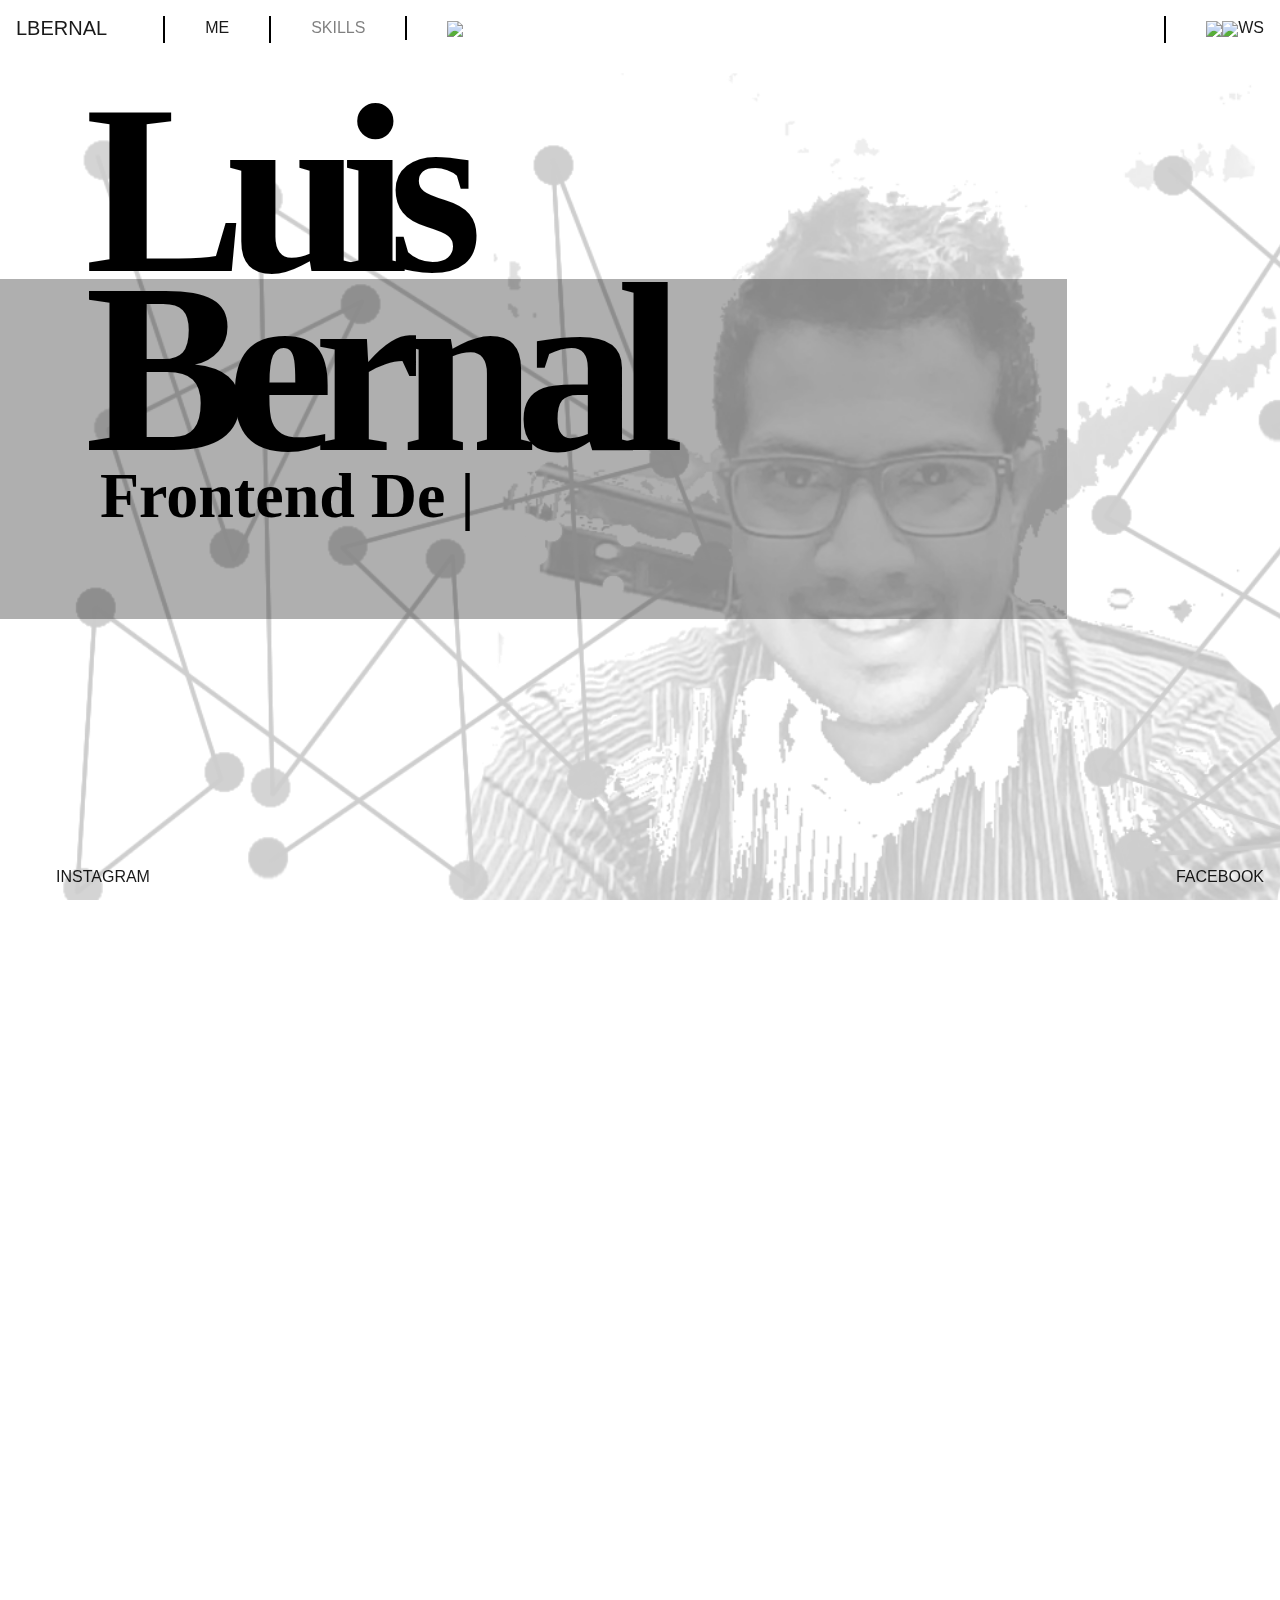
==== index.html @ 37fc6cb6 "add page my repository" ====
<!DOCTYPE html>
<html lang="en">
<head>
	<meta charset="UTF-8">
	<link rel="shortcut icon" href="https://img.icons8.com/ios/50/000000/google-code.png" type="image/x-icon" />
	<title>Lbernal.com.ve</title>
	<meta name="viewport" content="width=device-width, initial-scale=1.0">
	<link rel="stylesheet" type="text/css" href="css/mistilo.css">
	<link rel="stylesheet" href="https://cdnjs.cloudflare.com/ajax/libs/animate.css/3.7.0/animate.min.css">

	<link rel="stylesheet" href="https://use.fontawesome.com/releases/v5.5.0/css/all.css">

	<!-- Latest compiled and minified CSS -->
	<link rel="stylesheet" href="https://maxcdn.bootstrapcdn.com/bootstrap/4.0.0/css/bootstrap.min.css">

	<!--Machinewrite-->
    <script src="https://ajax.googleapis.com/ajax/libs/jquery/1.9.1/jquery.min.js"></script>


	<style>
	    .wow:first-child {
	      visibility: hidden;
	    }
	</style>
	


</head>
<body id="body_bg" class="bg_luis2" >

<nav class="navbar navbar-expand-lg fixed-top navbar-light mune_white">
  <a class="navbar-brand cool-link wow bounceInLeft" data-wow-delay="0.2s" href="#">LBERNAL</a>
  <button class="navbar-toggler" type="button" data-toggle="collapse" data-target="#navbarSupportedContent" aria-controls="navbarSupportedContent" aria-expanded="false" aria-label="Toggle navigation">
    <span class="navbar-toggler-icon"></span>
  </button>

  <div class="collapse navbar-collapse" id="navbarSupportedContent">
    <ul class="navbar-nav mr-auto ">
      <li class="nav-item active">
        <a class="nav-link mg_menu cool-link wow bounceInLeft" data-wow-delay="0.4s" href="#ME">ME</a>
      </li>
      <li class="nav-item">
        <a class="nav-link mg_menu cool-link wow bounceInLeft" data-wow-delay="0.6s" href="#folder">SKILLS</a>
      </li>
      <li class="nav-item">
        <a class="nav-link mg_menu  wow bounceInLeft" data-wow-delay="0.8s" href="https://github.com/blacksk81"><img class="github" src="https://img.icons8.com/wired/50/000000/github.png"></a>
      </li>
    </ul>
    <ul class="navbar-nav right">
      <li class="nav-item active">
        <a class="nav-link mg_menu  cool-link wow bounceInRight" data-wow-delay="0.8s" href="https://api.whatsapp.com/send?phone=0051921966985&text=Hola%20luis%20quiero%20saber%20de%20tus%20servicios"><img class="ws" src="https://img.icons8.com/wired/50/000000/whatsapp.png"><img class="arrow" src="https://img.icons8.com/ios/50/000000/right.png">WS</a>
      </li>
    </ul>
  </div>
</nav>

<nav class="navbar fixed-bottom navbar-light ">
     <ul class="navbar-nav" style="display: contents;">
      <li class="nav-item active">
        <a class="nav-link cool-link "  href="https://www.instagram.com/luisbernal2" target="_blank">INSTAGRAM</a>
      </li>
      <li class="nav-item active">
        <img class="wow pulse"  src="https://img.icons8.com/ios/50/000000/circled-down-2.png" data-wow-iteration="infinite" data-wow-duration="1500ms" >
      </li>
      <li class="nav-item active">
        <a class="nav-link cool-link"  href="https://www.facebook.com/blacksk81" target="_blank">FACEBOOK</a>
      </li>
    </ul>
</nav>

<section class="home_position">
	<div class="container">
		<div class="row align-items-center">
			<div class="col-md-12">
				<h1 class="title wow bounceInLeft align-middle cool-title">Luis <br> Bernal</h1>
				<h2 class="subtitle wow bounceInLeft align-middle"><span class="gris" id="typed"></span></h2>
				<!--efectmachiwrite-->
		          <script type="text/javascript">
		            $(function(){
		              $("#typed").typed({
		                strings: ["Frontend Developer", "Maquetador Web", "Especialista en UX/IU", "Futurista abstracto"],
		                typeSpeed: 30,
		                backDelay: 1500,
		                loop: true,
		                loopCount: false,
		                callback: function(){ foo(); }
		              });
		              function foo(){ console.log("Callback"); }
		            });
		          </script>
  				<!--efectmachiwrite-->
			</div>
		</div>
	</div>
</section>


<div class="container-fluid">
	<div class="row">
		<div class="col-md-10 col-sm-10 col-xs-10 wow slideInLeft back_to_back" data-wow-delay="0.4s" data-wow-duration="2s" data-wow-offset="10">
		
		</div>
	</div>
</div>

<section class="me_section" id="ME">
	<div class="container">
		<div class="row align-items-center">
			<div class="col-md-7" align="left">
				<h2 class="subtitle wow bounceInLeft cool-link">Luis Bernal <br> Developer Frontend</h2>
				<p class="ptxt wow bounceInLeft" data-wow-delay="0.2s">Ing de Sistemas apasionado por el diseño web y las nuevas tecnologia para el desarrollo de web site, curioso por la tendencia de experiencia de usuario UX/IU.</p>
			</div>
			<div class="col-md-5">
				<img src="img/diseno_002.fw.png" class="img-fluid wow bounceInRight" data-wow-delay="0.4s"  >
			</div>
		</div>
	</div>
</section>

<section class="me_work" id="folder">
	<div class="container">
		<div class="row align-items-center">
			<div class="col-md-8 offset-md-4 " align="right">
				<h2 class="subtitle wow bounceInRight cool-link">My Skill</h2>
				<p class="ptxt wow bounceInLeft" data-wow-delay="0.2s">Html & Css Dominado en un 100%</p>
				<div class="progress wow bounceInLeft" data-wow-delay="0.2s" style="height: 3px;">
				  <div class="progress-bar" role="progressbar" style="width: 1%;" aria-valuenow="25" aria-valuemin="0" aria-valuemax="100"></div>
				</div>
				<p class="ptxt wow bounceInLeft" data-wow-delay="0.4s">Javascript Dominado en un 70%</p>
				<div class="progress wow bounceInLeft" data-wow-delay="0.4s" style="height: 3px;">
				  <div class="progress-bar" role="progressbar" style="width: 30%;" aria-valuenow="25" aria-valuemin="0" aria-valuemax="100"></div>
				</div>
				<p class="ptxt wow bounceInLeft" data-wow-delay="0.6s">wordpress Dominado en un 90%</p>
				<div class="progress wow bounceInLeft" data-wow-delay="0.6s" style="height: 3px;">
				  <div class="progress-bar" role="progressbar" style="width: 10%;" aria-valuenow="25" aria-valuemin="0" aria-valuemax="100"></div>
				</div>
				<p class="ptxt wow bounceInLeft" data-wow-delay="0.8s">UX / IU Dominado en un 90%</p>
				<div class="progress wow bounceInLeft" data-wow-delay="0.8s" style="height: 3px;">
				  <div class="progress-bar" role="progressbar" style="width: 10%;" aria-valuenow="25" aria-valuemin="0" aria-valuemax="100"></div>
				</div>
			</div>
		</div>
	</div>
</section>


	
<script src="https://code.jquery.com/jquery-3.2.1.slim.min.js"></script>
<script src="https://cdnjs.cloudflare.com/ajax/libs/popper.js/1.12.9/umd/popper.min.js"></script>
<script src="https://maxcdn.bootstrapcdn.com/bootstrap/4.0.0/js/bootstrap.min.js"></script>

<script src="js/smooth-scroll.js"></script>
<script src="js/home.min.js"></script>

 <script src="js/machiwrite.js"></script>

	<script src="js/wow.js"></script>

	  <script>
	    wow = new WOW(
	      {
	        animateClass: 'animated',
	        offset:       100,
	        callback:     function(box) {
	          console.log("WOW: animating <" + box.tagName.toLowerCase() + ">")
	        }
	      }
	    );
	    wow.init();
	    document.getElementById('moar').onclick = function() {
	      var section = document.createElement('section');
	      section.className = 'section--purple wow fadeInDown';
	      this.parentNode.insertBefore(section, this);
	    };

	    $(function() {
		  // This will select everything with the class smoothScroll
		  // This should prevent problems with carousel, scrollspy, etc...
		  $('.smoothScroll').click(function() {
		    if (location.pathname.replace(/^\//, '') == this.pathname.replace(/^\//, '') && location.hostname == this.hostname) {
		      var target = $(this.hash);
		      target = target.length ? target : $('[name=' + this.hash.slice(1) + ']');
		      if (target.length) {
		        $('html,body').animate({
		          scrollTop: target.offset().top
		        }, 1000); // The number here represents the speed of the scroll in milliseconds
		        return false;
		      }
		    }
		  });
		});
	  </script>
	  <script>
	  	
	  	const observer = new IntersectionObserver((entries) => {
		    entries.forEach((entry) => {
		        const rand = Math.floor(Math.random() * 30);
		    });
		});
		const items = document.querySelectorAll(".itemImg");

		items.forEach((item, index) => {
		    observer.observe(item, index);
		});

	
	  </script>


</body>
</html>
---- css/mistilo.css ----
.bg_luis2{
	background-image: url("../img/mibg.png");
    background-repeat: no-repeat;
    background-attachment: fixed;
    background-size: cover;
}

.home_position{
	width: 100% !important;
	height: auto !important;
	margin-top: 100px;
}

.me_section{
	margin: 400px 0px;
}

.me_work{
	margin: 400px 0px;
}

@font-face {
font-family: personalregular;
src: url(MADE Canvas Regular PERSONAL USE.otf);
}

@font-face {
font-family: personallight;
src: url(MADE Canvas Light PERSONAL USE.otf);
}
@font-face {
font-family: personalblack;
src: url(MADE Canvas Black PERSONAL USE.otf);
}





/*---menu---*/
.nav-link {
    display: block;
    padding: 0px 0px 0px 40px !important;
}
.mg_menu {
    margin: 0px 0px 0px 40px;
    border-left: 2px solid #000;
}

.github{
    width: 55%;
}
.ws{
    width: 23%;
}

@media(max-width: 768px) {
    .github{
        width: 5%;
    }
    .ws{
        width: 5%;
    }  
    .arrow{
        width: 5%;
    }
    .mune_white {
        background-color: #ffffff !important;
        z-index: 99999999;
    }
}

.navbar-toggler {
    padding: .25rem .75rem !important;
    font-size: 1.25rem !important;
    line-height: 1 !important;
    background-color: #970e0e00 !important;
    border: 1px solid black !important;
    border-radius: 0rem !important;
}
.navbar-light .navbar-toggler {
    color: rgba(0,0,0,.5) !important;
    border-color: rgba(0, 0, 0, 0.98) !important;
}
/*---menu---*/
.title{
	font-family: personalblack;
    font-size: 242px;
    line-height: 179px;
    font-weight: 900;
    letter-spacing: -20px;
}
@media(max-width: 1024px){
    .title {
        font-family: personalblack;
        font-size: 150px;
        line-height: 100px;
        font-weight: 900;
        letter-spacing: -20px;
    }
}



.back_to_back{
    background-color: #00000050; 
    top: -250px;
    padding: 170px; 
    z-index: -999;
}
@media(max-width: 1024px){
    .back_to_back{
        background-color: #00000050; 
        top: -170px;
        padding: 100px; 
        z-index: -999;
    }
}
.subtitle{
    font-family: personalregular;
    font-size: 64px;
    font-weight: 900;
    line-height: 50px;
}
.subtitle span{
    font-family: personalregular;
    font-size: 64px;
    font-weight: 900;
    line-height: 50px;
    padding-left: 15px;
    color: black;
}
.ptxt{
    font-family: personallight;
    font-size: 22px;
    line-height: 22px;
}

.mune_white{
	background-color: #ffffff50;
    z-index: 99999999;
}
.nav-link{
	font-family: personalregular !importante;
}

/*Cool link text*/
.cool-link {
    display: inline-block;
    color: #000;
    text-decoration: none;
}

.cool-link::after {
    content: '';
    display: block;
    width: 0;
    height: 3px;
    background: #000;
    transition: width .3s;
}

.cool-link:hover::after {
    width: 100%;
    //transition: width .3s;
}
/*Cool link text*/
/*Cool link title*/
.cool-title {
    display: inline-block;
    color: #000;
    text-decoration: none;
}

.cool-title::after {
    content: '';
    display: block;
    width: 0;
    height: 5px;
    background: #000;
    transition: width .3s;
}

.cool-title:hover::after {
    width: 100%;
    //transition: width .3s;
}
/*Cool link title*/

.progress-bar {
    display: -webkit-box;
    display: -ms-flexbox;
    display: flex;
    -webkit-box-orient: vertical;
    -webkit-box-direction: normal;
    -ms-flex-direction: column;
    flex-direction: column;
    -webkit-box-pack: center;
    -ms-flex-pack: center;
    justify-content: center;
    color: #fff;
    text-align: center;
    background-color: #eee !important;
    transition: width .6s ease;
}

.progress {
    display: -webkit-box;
    display: -ms-flexbox;
    display: flex;
    height: 1rem;
    overflow: hidden;
    font-size: .75rem;
    background-color: #000 !important;
    border-radius: .25rem;
    margin-bottom: 30px !important;
}
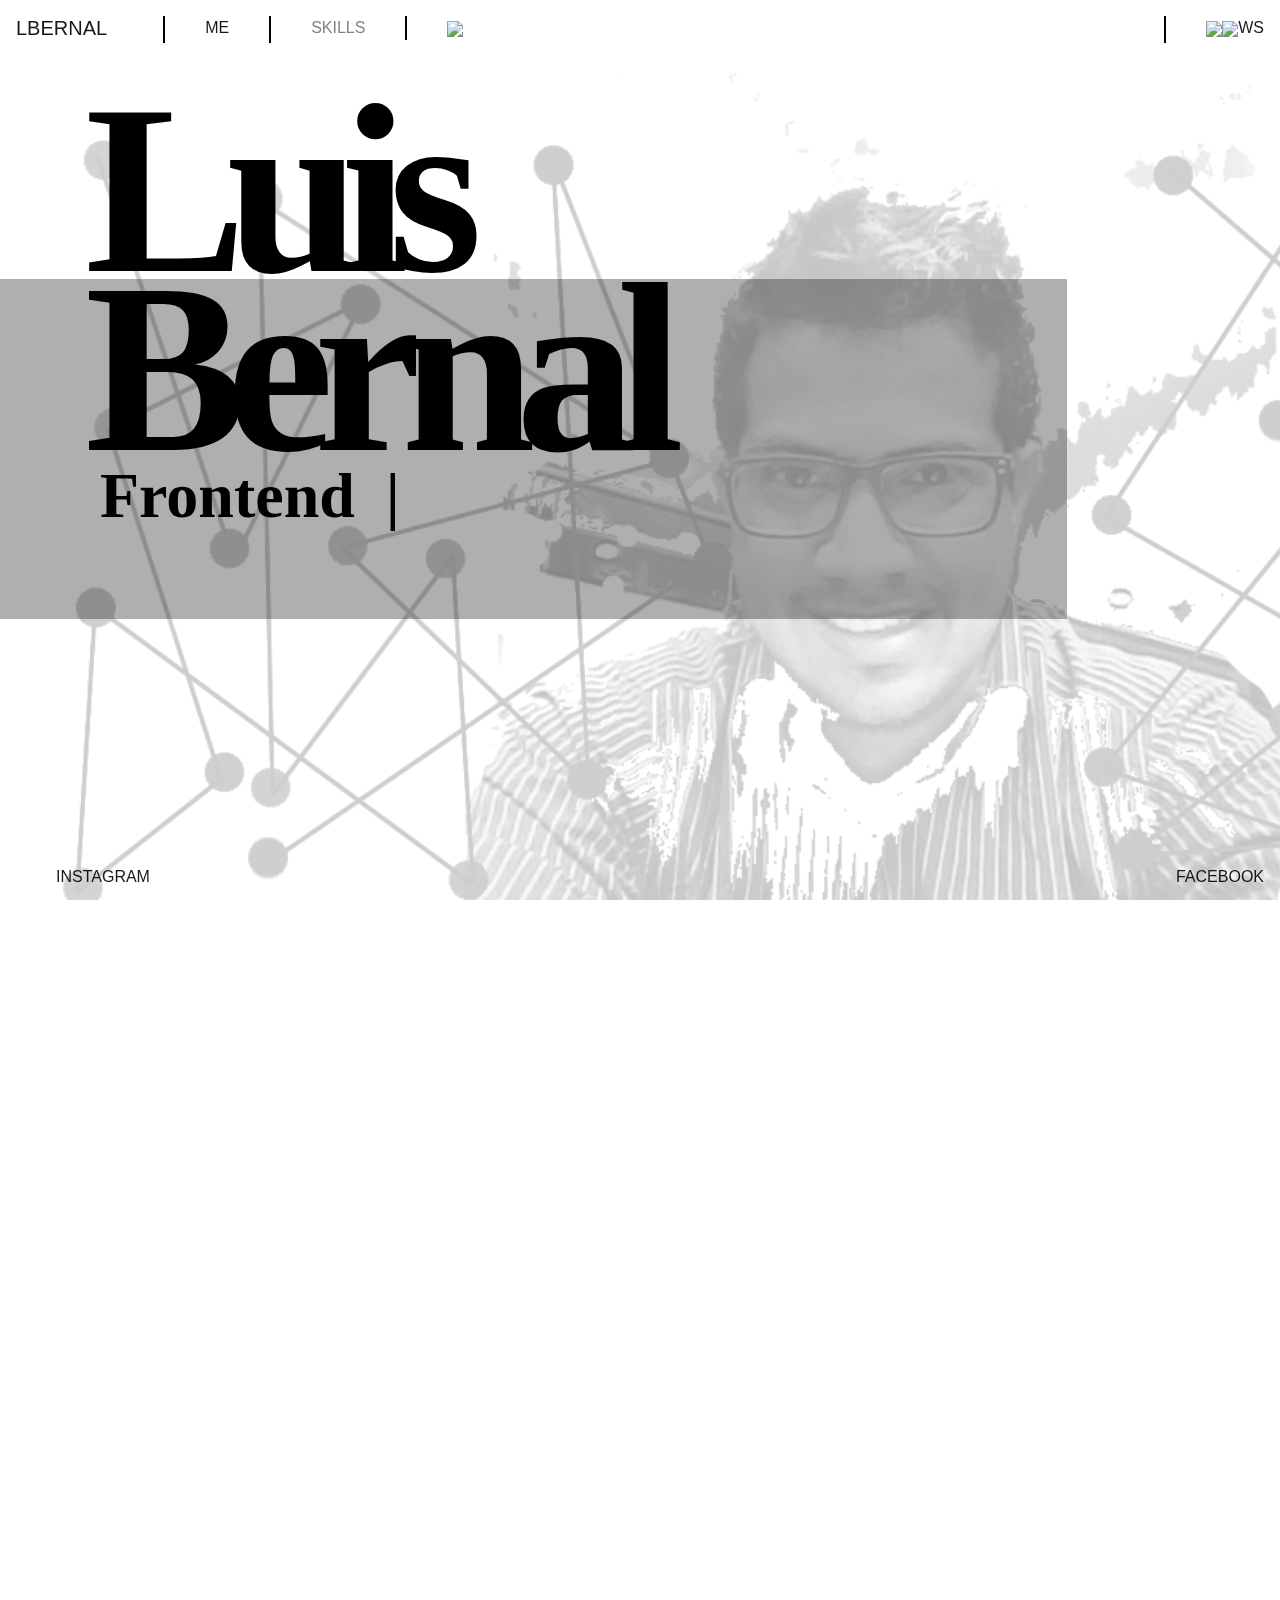
==== commit 0dcbca3c: "comente seccion" ====
--- a/index.html
+++ b/index.html
@@ -117,7 +117,7 @@
 	</div>
 </section>
 
-<section class="me_work" id="folder">
+<!-- <section class="me_work" id="folder">
 	<div class="container">
 		<div class="row align-items-center">
 			<div class="col-md-8 offset-md-4 " align="right">
@@ -142,7 +142,7 @@
 		</div>
 	</div>
 </section>
-
+ -->
 
 	
 <script src="https://code.jquery.com/jquery-3.2.1.slim.min.js"></script>
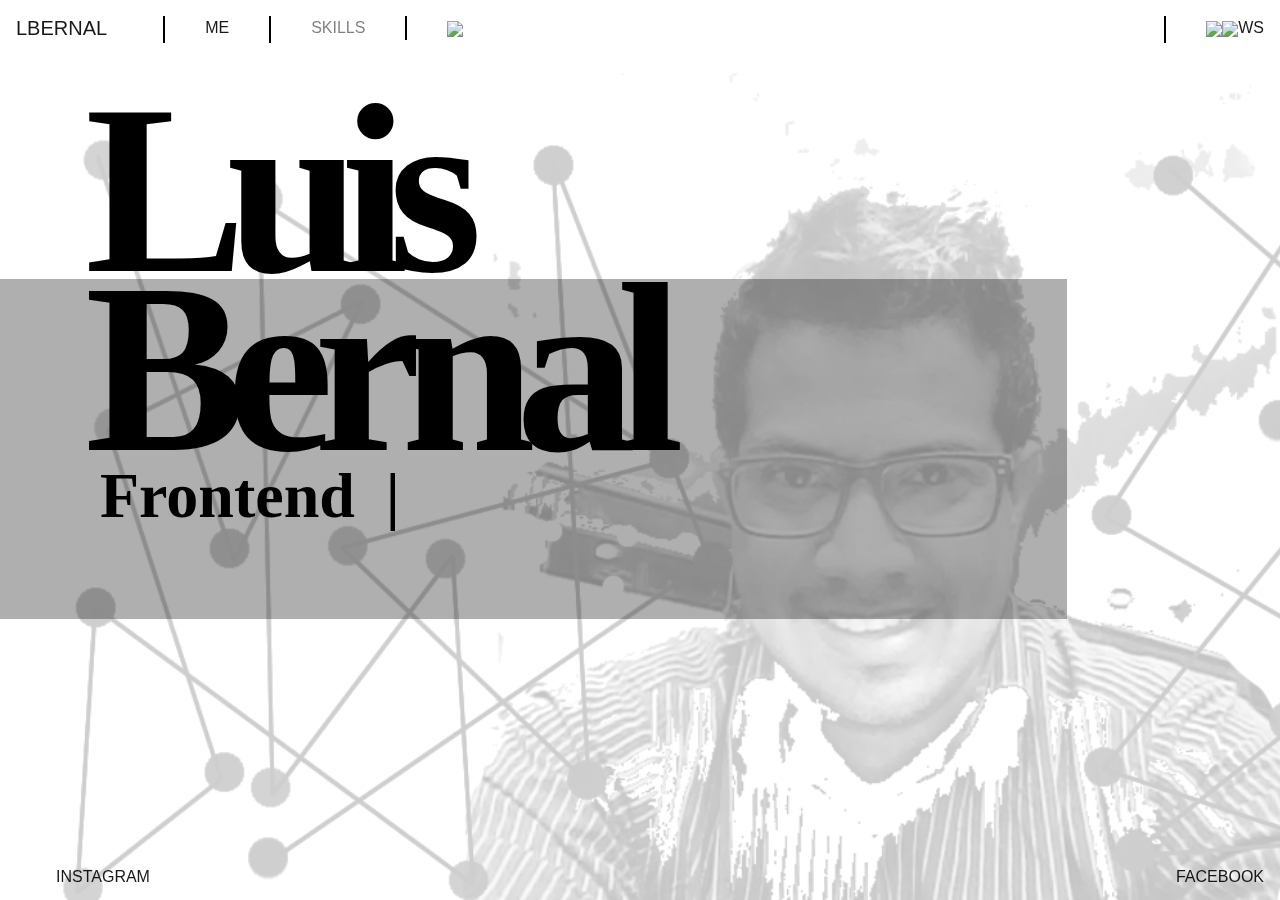
==== commit 92b09034: "solo header" ====
--- a/index.html
+++ b/index.html
@@ -103,7 +103,7 @@
 	</div>
 </div>
 
-<section class="me_section" id="ME">
+<!-- <section class="me_section" id="ME">
 	<div class="container">
 		<div class="row align-items-center">
 			<div class="col-md-7" align="left">
@@ -115,7 +115,7 @@
 			</div>
 		</div>
 	</div>
-</section>
+</section> -->
 
 <!-- <section class="me_work" id="folder">
 	<div class="container">
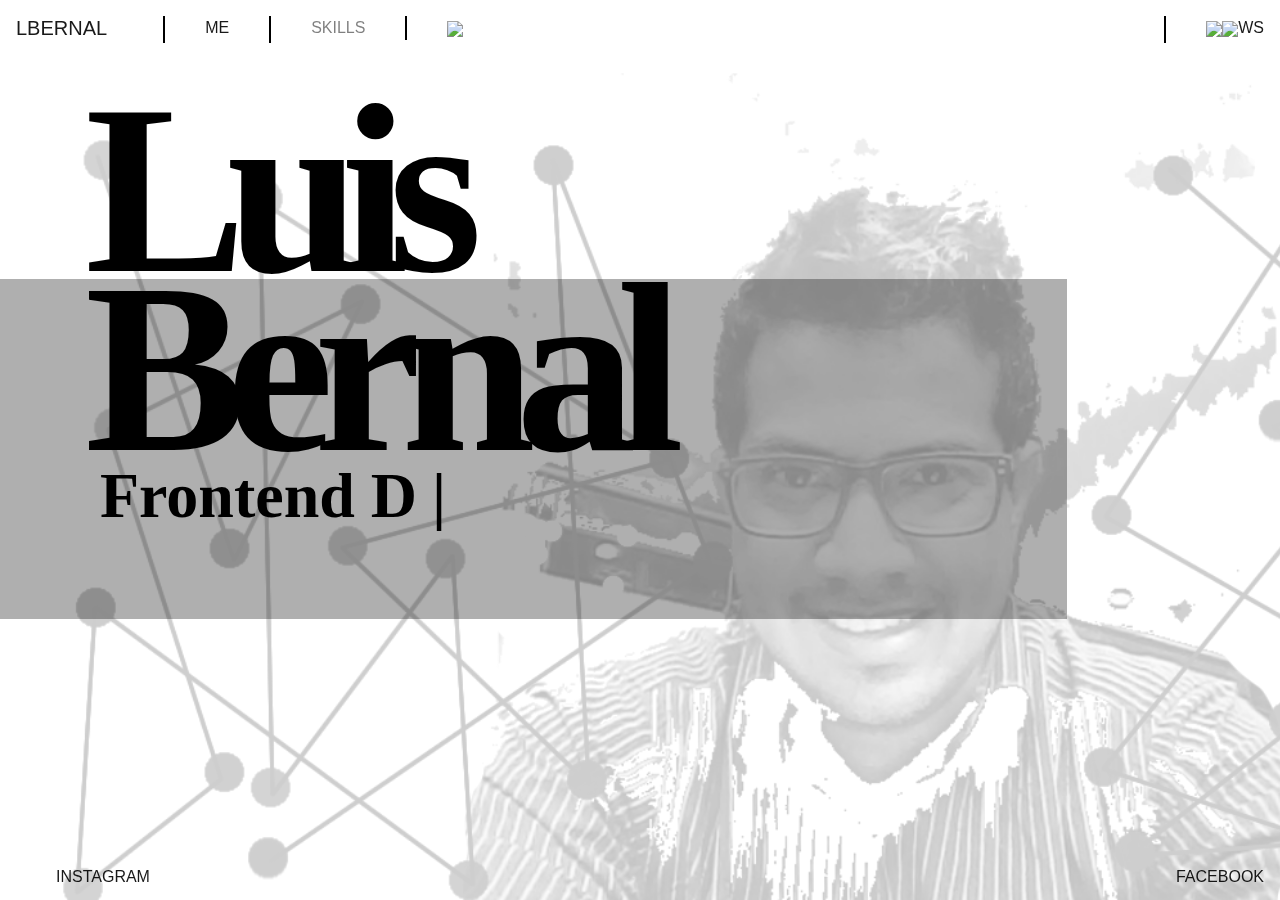
==== commit f6ec01cc: "commite" ====
--- a/index.html
+++ b/index.html
@@ -102,8 +102,8 @@
 		</div>
 	</div>
 </div>
-
-<!-- <section class="me_section" id="ME">
+<!--
+<section class="me_section" id="ME">
 	<div class="container">
 		<div class="row align-items-center">
 			<div class="col-md-7" align="left">
@@ -115,9 +115,10 @@
 			</div>
 		</div>
 	</div>
-</section> -->
-
-<!-- <section class="me_work" id="folder">
+</section>
+-->
+	<!--
+<section class="me_work" id="folder">
 	<div class="container">
 		<div class="row align-items-center">
 			<div class="col-md-8 offset-md-4 " align="right">
@@ -142,7 +143,7 @@
 		</div>
 	</div>
 </section>
- -->
+-->
 
 	
 <script src="https://code.jquery.com/jquery-3.2.1.slim.min.js"></script>
@@ -208,4 +209,4 @@
 
 
 </body>
-</html>+</html>
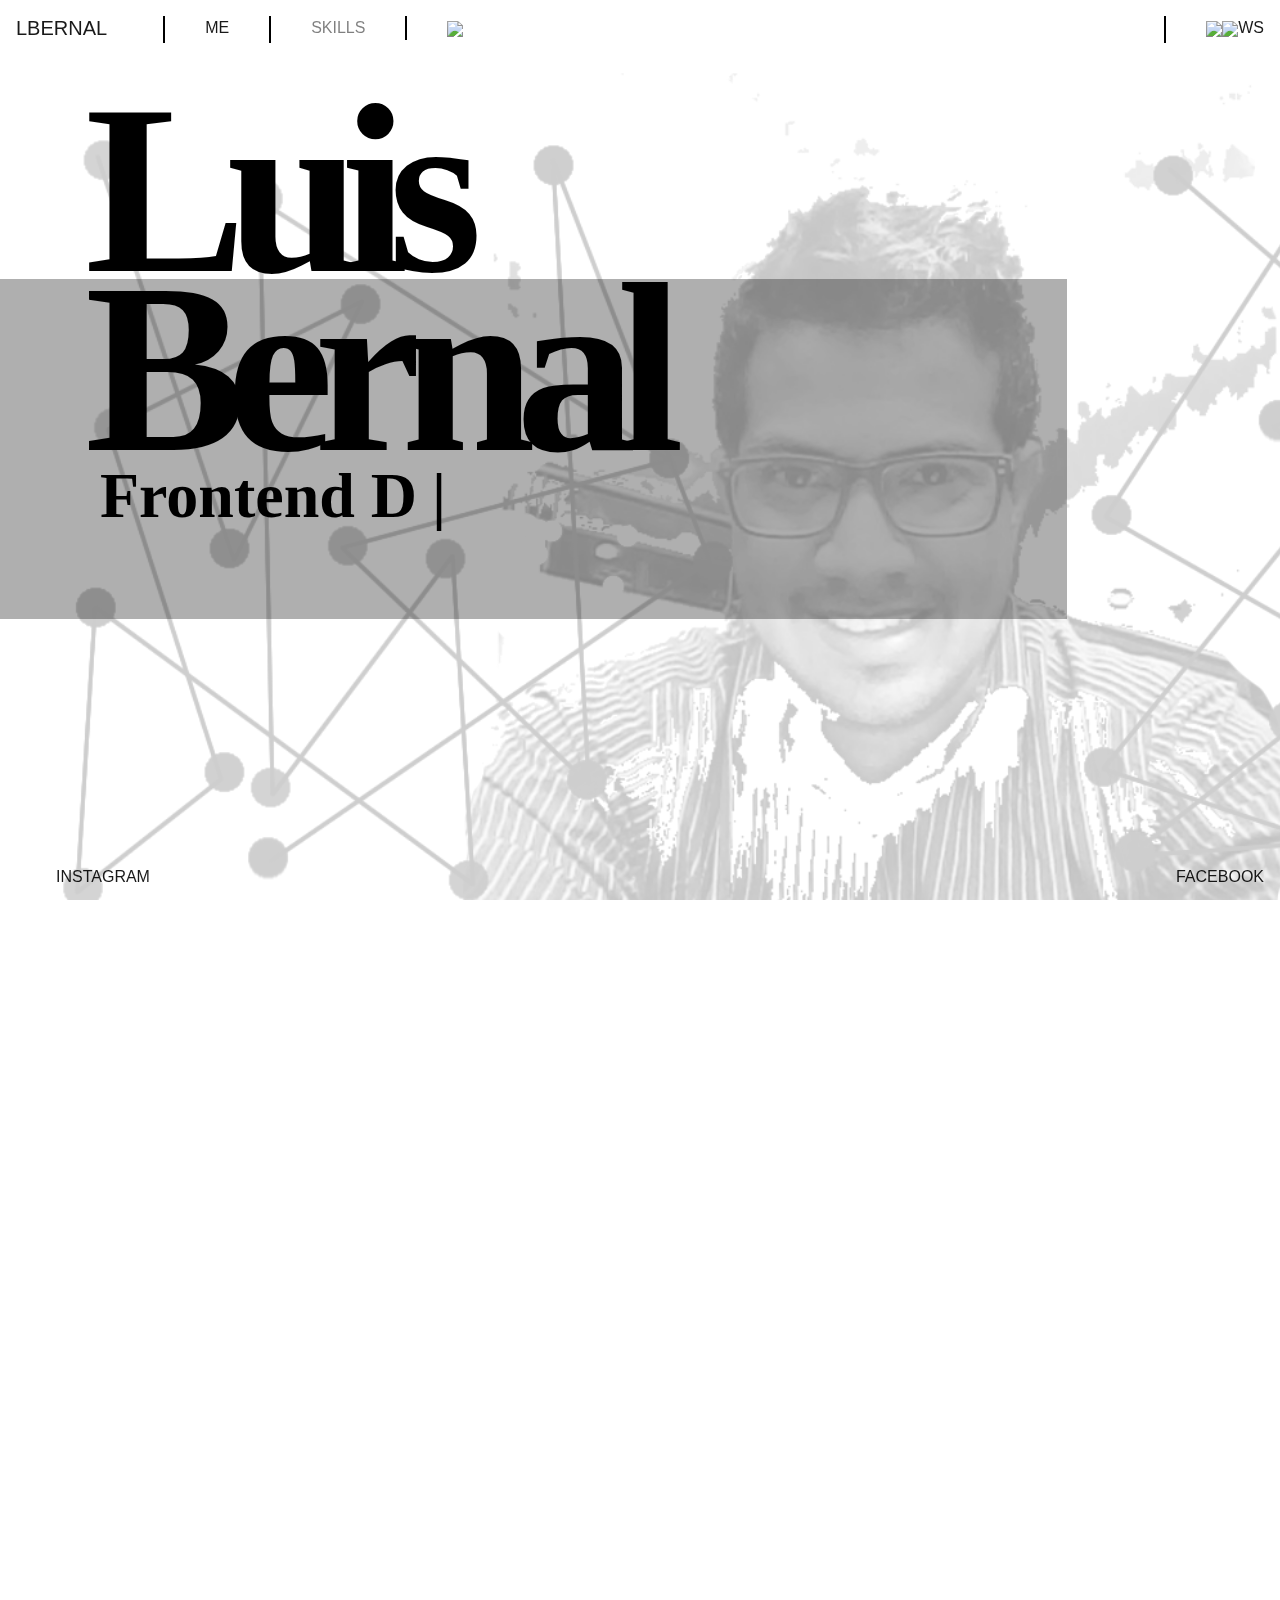
==== commit 6a678a33: "test000111001001001" ====
--- a/index.html
+++ b/index.html
@@ -102,7 +102,7 @@
 		</div>
 	</div>
 </div>
-<!--
+
 <section class="me_section" id="ME">
 	<div class="container">
 		<div class="row align-items-center">
@@ -116,8 +116,7 @@
 		</div>
 	</div>
 </section>
--->
-	<!--
+
 <section class="me_work" id="folder">
 	<div class="container">
 		<div class="row align-items-center">
@@ -143,7 +142,7 @@
 		</div>
 	</div>
 </section>
--->
+
 
 	
 <script src="https://code.jquery.com/jquery-3.2.1.slim.min.js"></script>
@@ -209,4 +208,4 @@
 
 
 </body>
-</html>
+</html>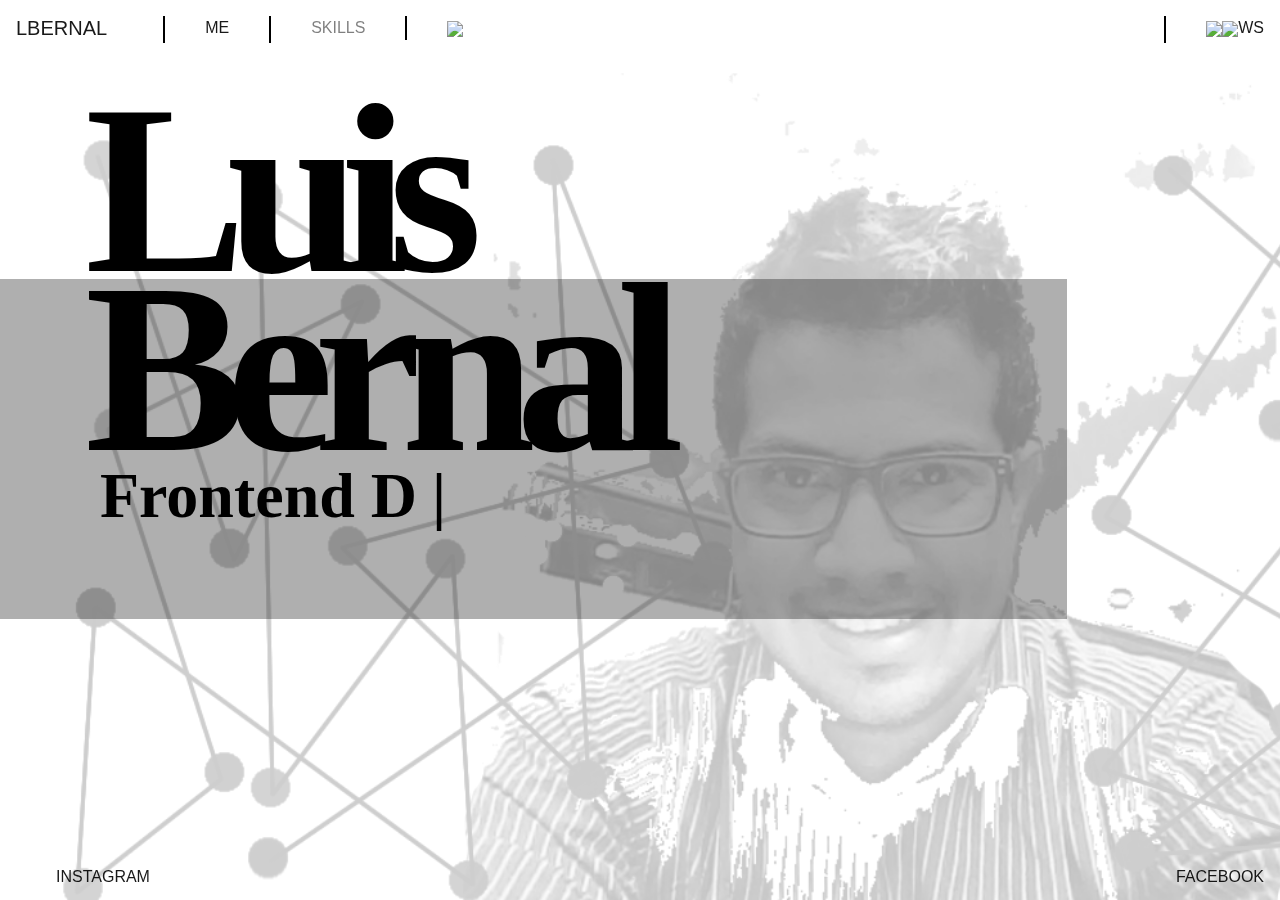
==== commit 7771c37b: "Ahora si" ====
--- a/index.html
+++ b/index.html
@@ -103,7 +103,7 @@
 	</div>
 </div>
 
-<section class="me_section" id="ME">
+<!-- <section class="me_section" id="ME">
 	<div class="container">
 		<div class="row align-items-center">
 			<div class="col-md-7" align="left">
@@ -141,7 +141,7 @@
 			</div>
 		</div>
 	</div>
-</section>
+</section> -->
 
 
 	
